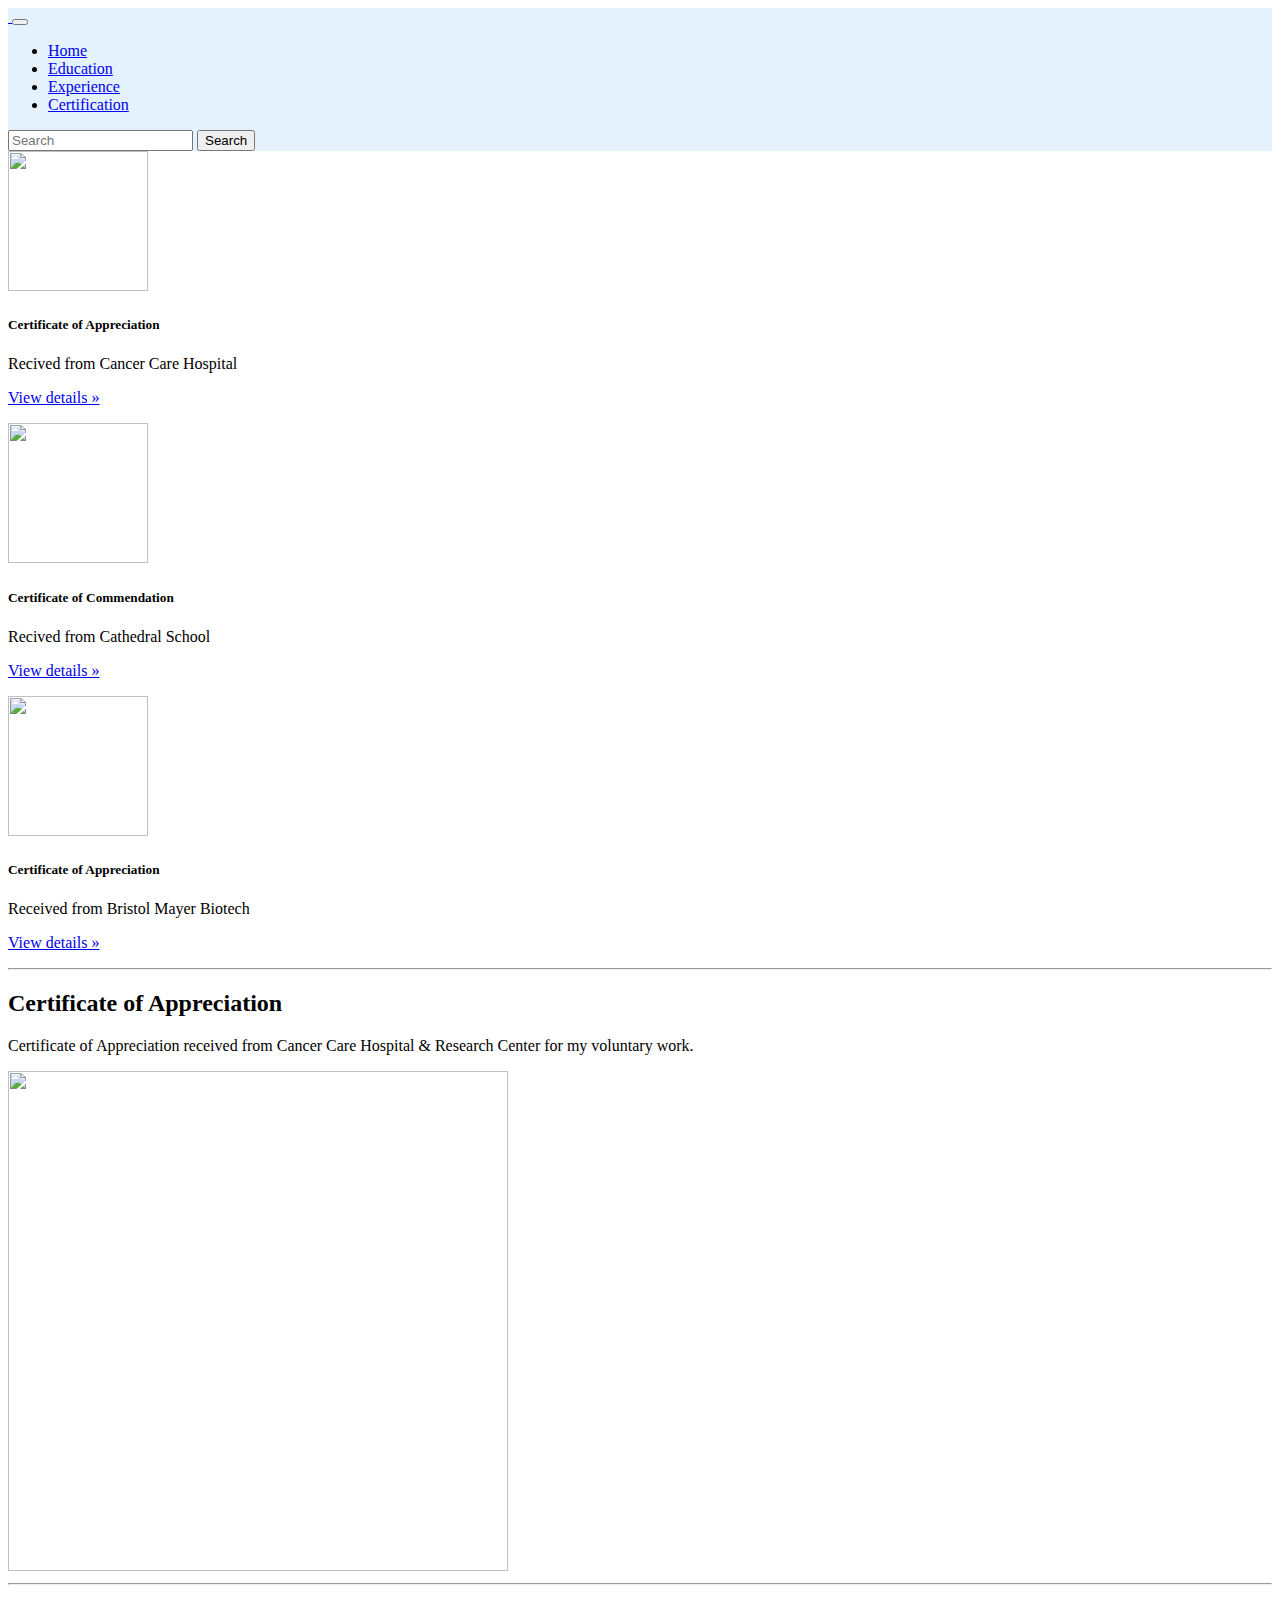
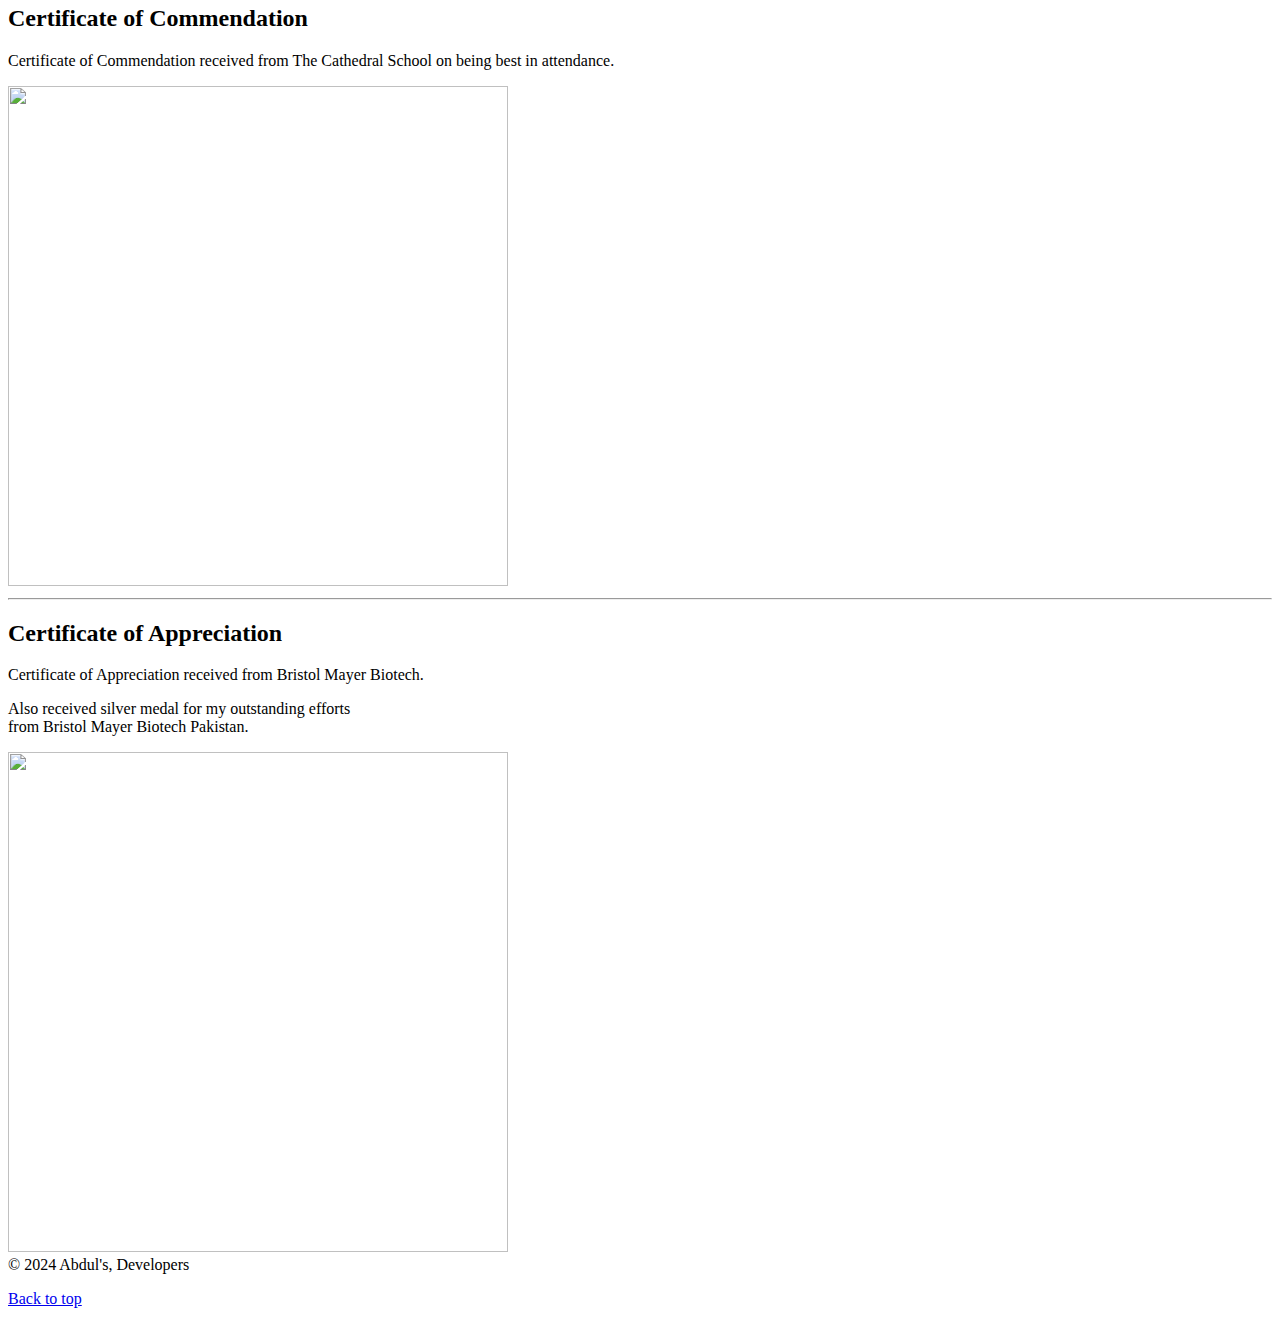
==== certification.html @ f0584ae5 "added certification.html" ====
<!DOCTYPE html>
<html lang="en">

<head>
    <meta charset="UTF-8">
    <meta name="viewport" content="width=device-width, initial-scale=1.0">
    <title>Abdul's Portfolio | Certification </title>
    <link href="https://cdn.jsdelivr.net/npm/bootstrap@5.0.2/dist/css/bootstrap.min.css" rel="stylesheet"
        integrity="sha384-EVSTQN3/azprG1Anm3QDgpJLIm9Nao0Yz1ztcQTwFspd3yD65VohhpuuCOmLASjC" crossorigin="anonymous">
    <script src="https://cdn.jsdelivr.net/npm/bootstrap@5.0.2/dist/js/bootstrap.bundle.min.js"
        integrity="sha384-MrcW6ZMFYlzcLA8Nl+NtUVF0sA7MsXsP1UyJoMp4YLEuNSfAP+JcXn/tWtIaxVXM"
        crossorigin="anonymous"></script>
</head>

<body>
    <header>
        <nav class="navbar navbar-expand-lg  navbar-light" style="background-color: #e3f2fd;">
            <div class="container-fluid">
                <a class="navbar-brand ms-4" href="#">
                    <img src="education img/logo.png" alt="" width="100">
                </a>
                <button class="navbar-toggler" type="button" data-bs-toggle="collapse" data-bs-target="#navbarNav"
                    aria-controls="navbarNav" aria-expanded="false" aria-label="Toggle navigation">
                    <span class="navbar-toggler-icon"></span>
                </button>
                <div class="collapse navbar-collapse" id="navbarNav">
                    <ul class="navbar-nav ms-auto me-4 align-items-center">
                        <li class="nav-item mx-3">
                            <a class="nav-link" aria-current="page" href="/index.html">Home</a>
                        </li>
                        <li class="nav-item mx-3">
                            <a class="nav-link " href="/education.html">Education</a>
                        </li>
                        <li class="nav-item mx-3">
                            <a class="nav-link" href="/experiance.html">Experience</a>
                        </li>
                        <li class="nav-item mx-3">
                            <a class="nav-link active fw-bold" href="/certification.html">Certification</a>
                        </li>
                    </ul>
                    <form class="d-flex me-lg-3 text-center">
                        <input class="form-control me-3" type="search" placeholder="Search" aria-label="Search">
                        <button class="btn btn-outline-dark" type="submit">Search</button>
                    </form>
                </div>
            </div>
        </nav>

    </header>
    <main>
        <div class="container text-center">
            <div class="row mt-5">
                <div class="col-lg-4">
                    <img class="bd-placeholder-img rounded-circle" width="140" height="140"
                        src="certification img/1.jpg">
                    <h5 class="fw-bold">Certificate of Appreciation</h5>
                    <p>Recived from Cancer Care Hospital</p>
                    <p><a class="btn btn-secondary" href="#certificate1">View details »</a></p>
                </div>
                <div class="col-lg-4">
                    <img class="bd-placeholder-img rounded-circle" width="140" height="140"
                        src="certification img/2.jpg">
                    <h5 class="fw-bold">Certificate of Commendation</h5>
                    <p>Recived from Cathedral School</p>
                    <p><a class="btn btn-secondary" href="#certificate2">View details »</a></p>
                </div>
                <div class="col-lg-4">
                    <img class="bd-placeholder-img rounded-circle" width="140" height="140"
                        src="certification img/3.jpg">
                    <h5 class="fw-bold">Certificate of Appreciation</h5>
                    <p>Received from Bristol Mayer Biotech</p>
                    <p><a class="btn btn-secondary" href="#certificate3">View details »</a></p>
                </div>
            </div>
        </div>
        <hr class="featurette-divider">
        <div class="row featurette my-5 mx-5 align-items-center" id="certificate1">
            <div class="col-md-7 text-center">
                <h2 class="featurette-heading">Certificate of Appreciation</h2>
                <p class="lead">Certificate of Appreciation received from Cancer Care Hospital & Research Center for my
                    voluntary work.</p>
            </div>
            <div class="col-md-5">
                <img class="bd-placeholder-img bd-placeholder-img-lg featurette-image img-fluid mx-auto" width="500"
                    height="500" src="certification img/4.jpg" alt="">
            </div>
        </div>
        <hr class="featurette-divider">
        <div class="row featurette my-5 mx-5 align-items-center" id="certificate2">
            <div class="col-md-7 order-1 order-md-2 text-center">
                <h2 class="featurette-heading">Certificate of Commendation</h2>
                <p class="lead">Certificate of Commendation received from The Cathedral School on being best in
                    attendance.</p>
            </div>
            <div class="col-md-5 order-2 order-md-1">
                <img class="bd-placeholder-img bd-placeholder-img-lg featurette-image img-fluid mx-auto" width="500"
                    height="500" src="certification img/5.jpg" alt="">
            </div>
        </div>
        <hr class="featurette-divider">
        <div class="row featurette my-5 mx-5 align-items-center" id="certificate3">
            <div class="col-md-7 text-center">
                <h2 class="featurette-heading">Certificate of Appreciation</h2>
                <p class="lead">Certificate of Appreciation received from Bristol Mayer Biotech.</p>
                <p class="lead">Also received silver medal for my outstanding efforts <br>from Bristol Mayer Biotech
                    Pakistan.</p>
            </div>
            <div class="col-md-5">
                <img class="bd-placeholder-img bd-placeholder-img-lg featurette-image img-fluid mx-auto" width="500"
                    height="500" src="certification img/6.jpg" alt="">
            </div>
        </div>
    </main>
    <footer>
        <div class="container">
            <footer class="d-flex flex-wrap py-3 my-4 border-top">
                <div class="col d-flex">
                    <span class="mb-3 mb-md-0 text-body-secondary me-auto">© 2024 Abdul's, Developers</span>
                    <p class="float-end mb-3 mb-md-0 me-5"><a href="#">Back to top</a></p>
                </div>
            </footer>
        </div>
    </footer>
</body>

</html>
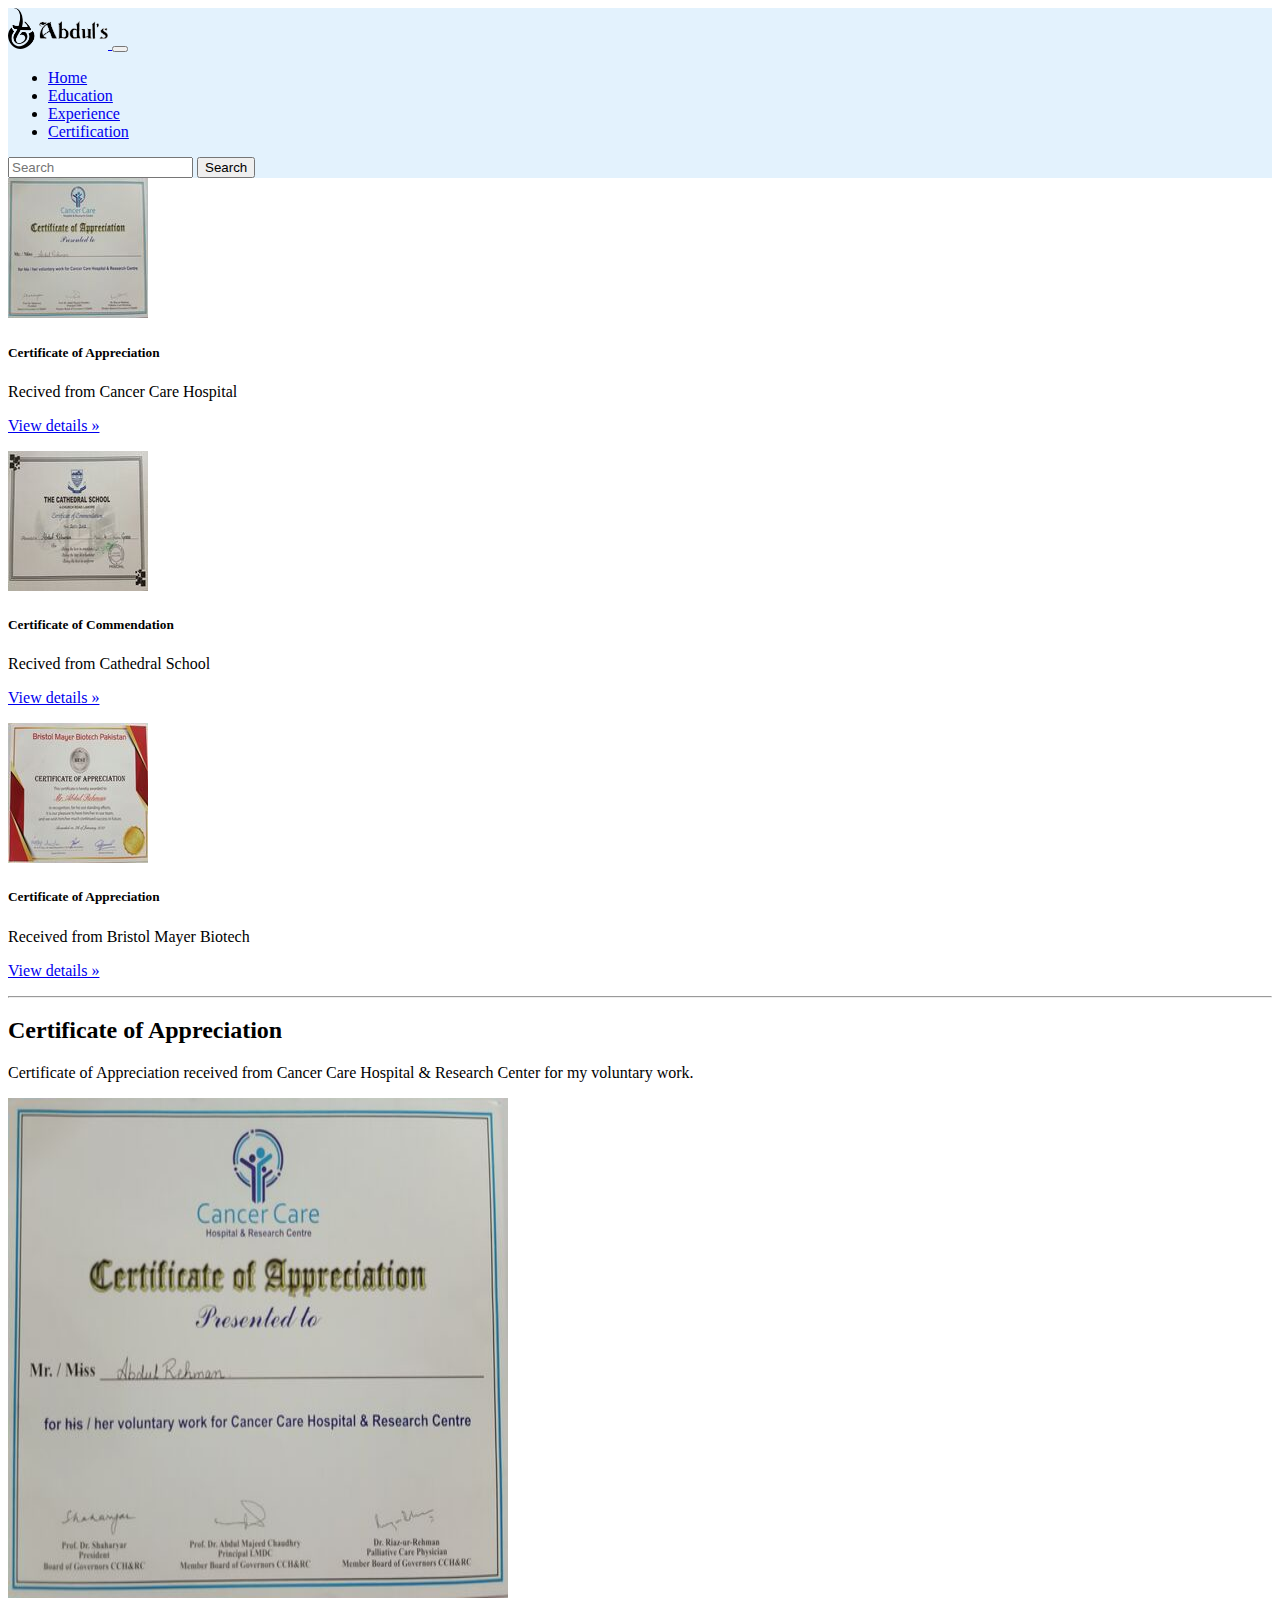
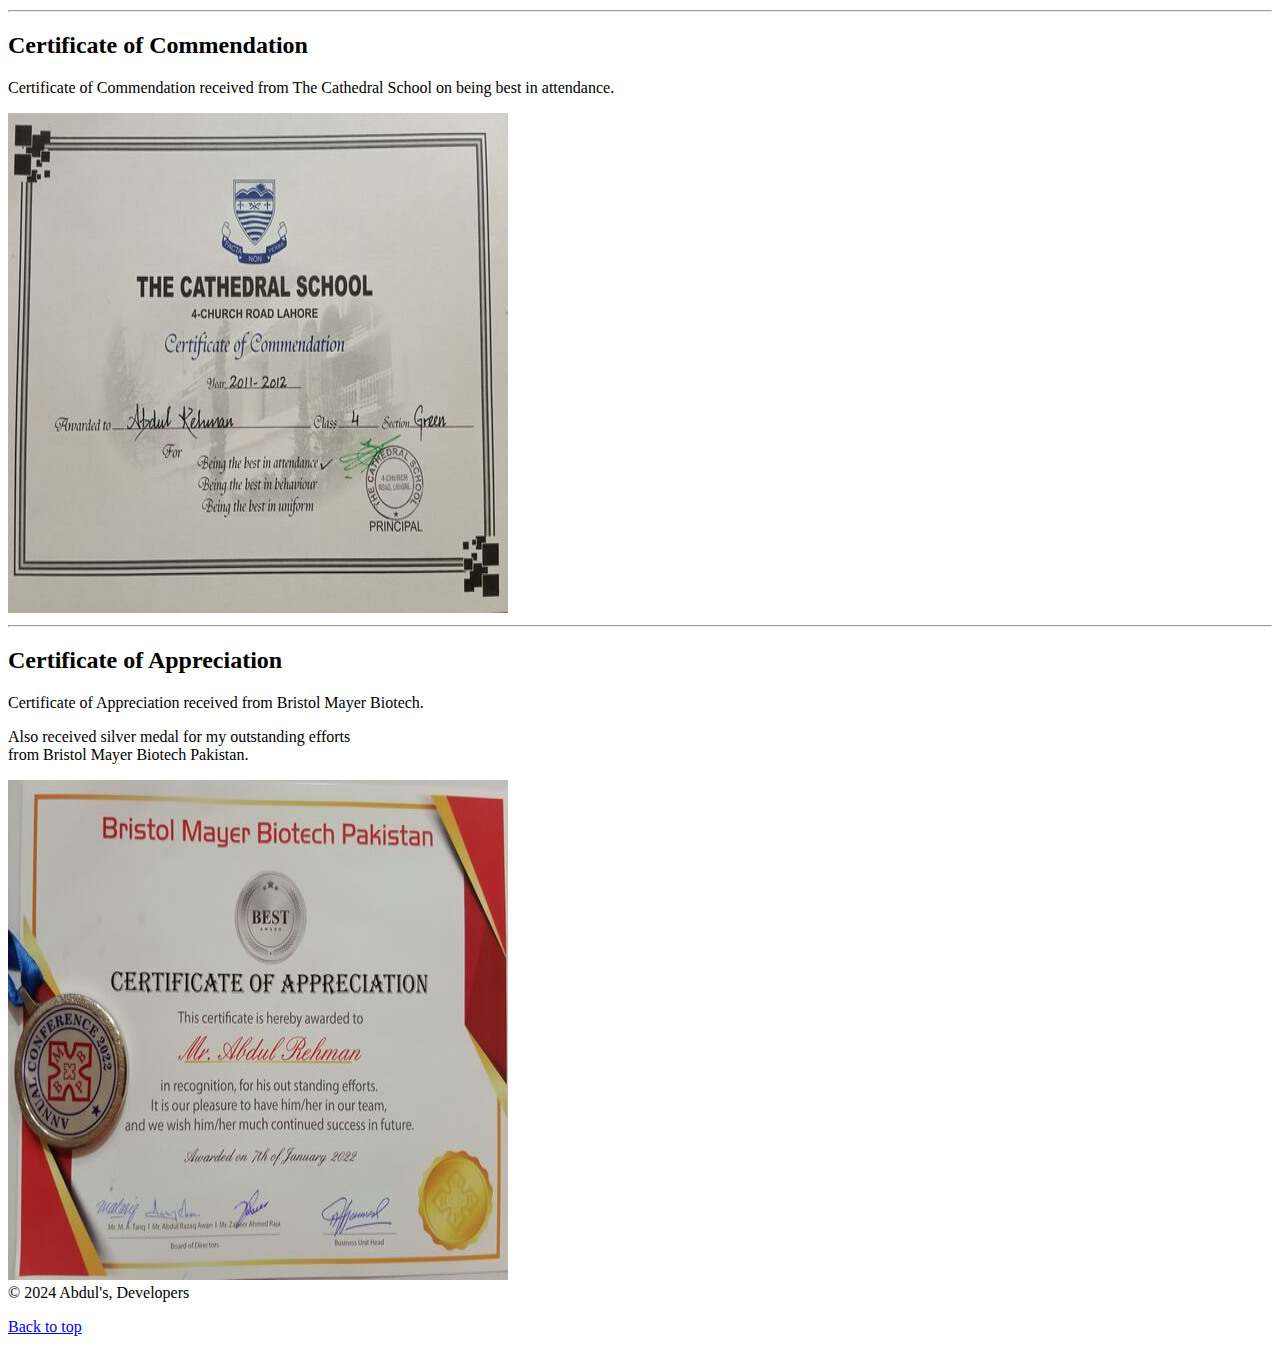
==== commit 5e841bc6: "addedcertification.html" ====
--- a/certification.html
+++ b/certification.html
@@ -16,7 +16,7 @@
     <header>
         <nav class="navbar navbar-expand-lg  navbar-light" style="background-color: #e3f2fd;">
             <div class="container-fluid">
-                <a class="navbar-brand ms-4" href="#">
+                <a class="navbar-brand ms-4" href="index.html">
                     <img src="education img/logo.png" alt="" width="100">
                 </a>
                 <button class="navbar-toggler" type="button" data-bs-toggle="collapse" data-bs-target="#navbarNav"
@@ -26,16 +26,16 @@
                 <div class="collapse navbar-collapse" id="navbarNav">
                     <ul class="navbar-nav ms-auto me-4 align-items-center">
                         <li class="nav-item mx-3">
-                            <a class="nav-link" aria-current="page" href="/index.html">Home</a>
+                            <a class="nav-link" aria-current="page" href="index.html">Home</a>
                         </li>
                         <li class="nav-item mx-3">
-                            <a class="nav-link " href="/education.html">Education</a>
+                            <a class="nav-link " href="education.html">Education</a>
                         </li>
                         <li class="nav-item mx-3">
-                            <a class="nav-link" href="/experiance.html">Experience</a>
+                            <a class="nav-link" href="experiance.html">Experience</a>
                         </li>
                         <li class="nav-item mx-3">
-                            <a class="nav-link active fw-bold" href="/certification.html">Certification</a>
+                            <a class="nav-link active fw-bold" href="certification.html">Certification</a>
                         </li>
                     </ul>
                     <form class="d-flex me-lg-3 text-center">
@@ -123,4 +123,4 @@
     </footer>
 </body>
 
-</html>+</html>
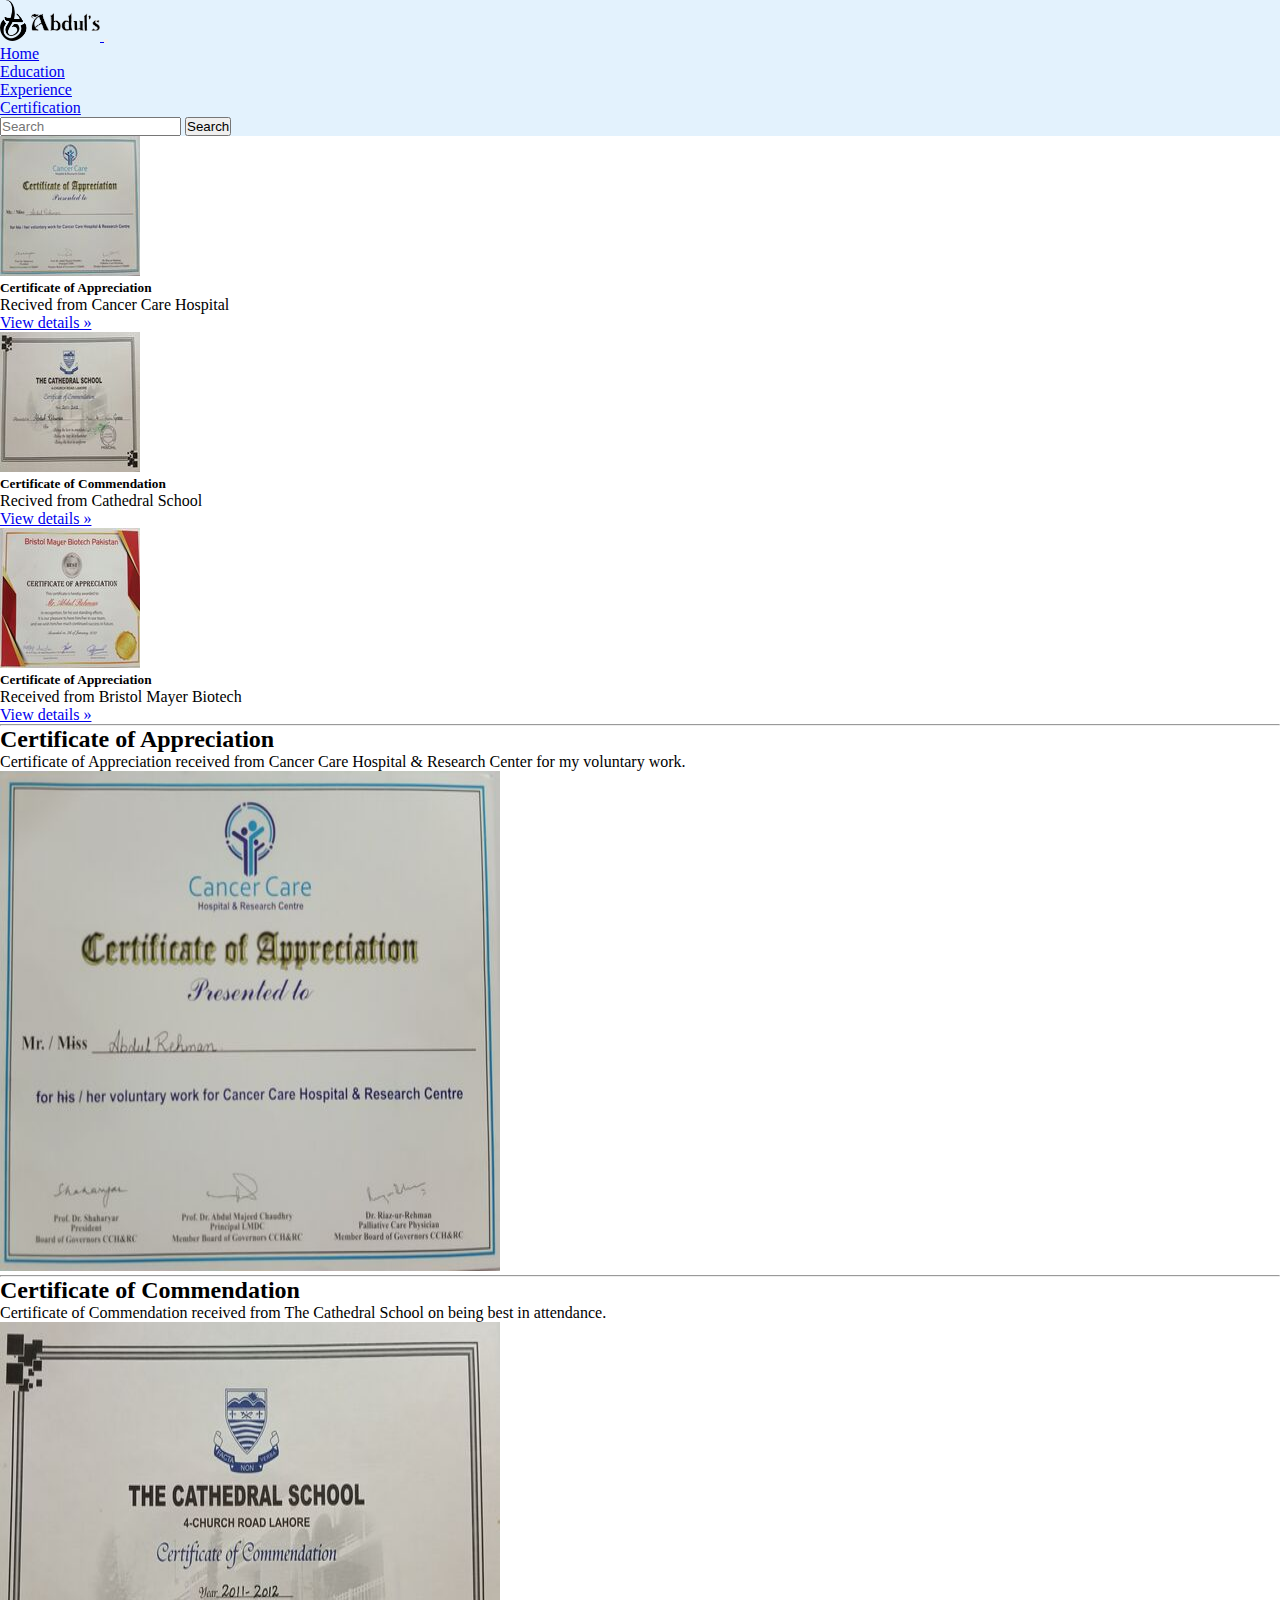
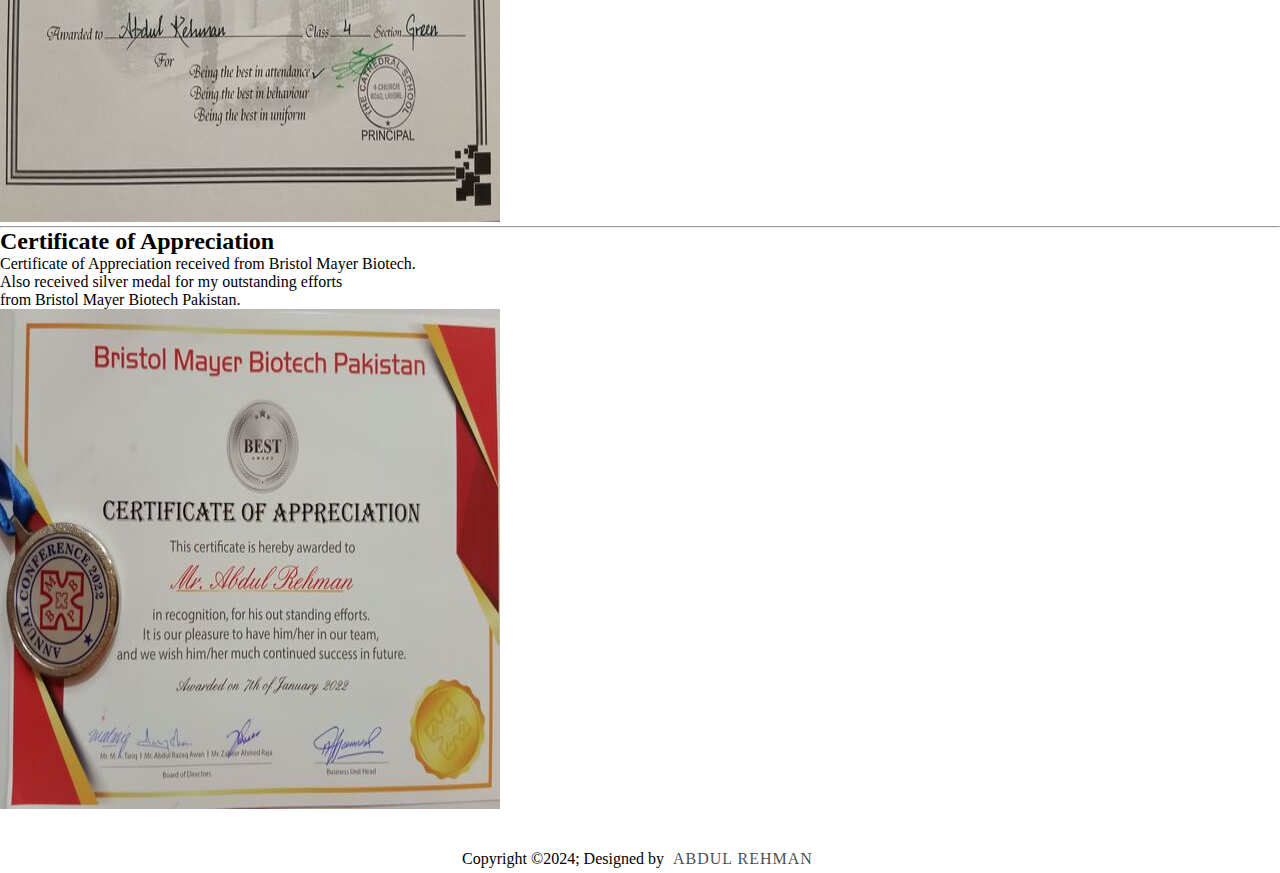
==== commit 6afc264f: "Update certification.html" ====
--- a/certification.html
+++ b/certification.html
@@ -5,11 +5,15 @@
     <meta charset="UTF-8">
     <meta name="viewport" content="width=device-width, initial-scale=1.0">
     <title>Abdul's Portfolio | Certification </title>
-    <link href="https://cdn.jsdelivr.net/npm/bootstrap@5.0.2/dist/css/bootstrap.min.css" rel="stylesheet"
+   <link href="https://cdn.jsdelivr.net/npm/bootstrap@5.0.2/dist/css/bootstrap.min.css" rel="stylesheet"
         integrity="sha384-EVSTQN3/azprG1Anm3QDgpJLIm9Nao0Yz1ztcQTwFspd3yD65VohhpuuCOmLASjC" crossorigin="anonymous">
     <script src="https://cdn.jsdelivr.net/npm/bootstrap@5.0.2/dist/js/bootstrap.bundle.min.js"
         integrity="sha384-MrcW6ZMFYlzcLA8Nl+NtUVF0sA7MsXsP1UyJoMp4YLEuNSfAP+JcXn/tWtIaxVXM"
         crossorigin="anonymous"></script>
+    <link rel="stylesheet" href="https://cdnjs.cloudflare.com/ajax/libs/font-awesome/6.5.1/css/all.min.css"
+        integrity="sha512-DTOQO9RWCH3ppGqcWaEA1BIZOC6xxalwEsw9c2QQeAIftl+Vegovlnee1c9QX4TctnWMn13TZye+giMm8e2LwA=="
+        crossorigin="anonymous" referrerpolicy="no-referrer" />
+    <link rel="stylesheet" href="style.css">
 </head>
 
 <body>
@@ -112,13 +116,17 @@
         </div>
     </main>
     <footer>
-        <div class="container">
-            <footer class="d-flex flex-wrap py-3 my-4 border-top">
-                <div class="col d-flex">
-                    <span class="mb-3 mb-md-0 text-body-secondary me-auto">© 2024 Abdul's, Developers</span>
-                    <p class="float-end mb-3 mb-md-0 me-5"><a href="#">Back to top</a></p>
-                </div>
-            </footer>
+        <div class="footerContainer">
+            <div class="socialIcons">
+                <a href="https://www.facebook.com/abdrehman4u?mibextid=ZbWKwL"><i class="fa-brands fa-facebook"></i></a>
+                <a href="https://www.instagram.com/abdrehman_4u?igsh=MWIyMWp3c2x1dzVoeQ=="><i
+                        class="fa-brands fa-instagram"></i></a>
+                <a href="mailto:abdrehman0207@gmail.com"><i class="fa fa-envelope"></i></a>
+                <a href="https://wa.me/923090952344"><i class="fa-brands fa-whatsapp"></i></a>
+            </div>
+        </div>
+        <div class="footerBottom">
+            <p>Copyright &copy;2024; Designed by <span class="designer">Abdul Rehman</span></p>
         </div>
     </footer>
 </body>
--- a/style.css
+++ b/style.css
@@ -0,0 +1,66 @@
+*{
+    padding: 0;
+    margin: 0;
+    box-sizing: border-box;
+}
+footer{
+    background-color: white;
+}
+.footerContainer{
+    width: 100%;
+    padding: 5px;
+}
+.socialIcons{
+    display: flex;
+    justify-content: center;
+}
+.socialIcons a{
+    text-decoration: none;
+    padding:  10px;
+    background-color: white;
+    margin: 1px 10px;
+    border-radius: 50%;
+}
+.socialIcons a i{
+    font-size: 2em;
+    color: black;
+    opacity: 0,9;
+}
+/* Hover affect on social media icon */
+.socialIcons a:hover{
+    background-color: #111;
+    transition: 0.5s;
+}
+.socialIcons a:hover i{
+    color: white;
+    transition: 0.5s;
+}
+.footerBottom{
+    background-color: white;
+    padding: 5px;
+    text-align: center;
+}
+.footerBottom p{
+    color: black;
+}
+.designer{
+    opacity: 0.7;
+    text-transform: uppercase;
+    letter-spacing: 1px;
+    font-weight: 400;
+    margin: 0px 5px;
+}
+@media (max-width: 700px){
+    .footerNav ul{
+        flex-direction: column;
+    } 
+    .footerNav ul li{
+        width:100%;
+        text-align: center;
+        margin: 10px;
+    }
+    .socialIcons a{
+        padding: 8px;
+        margin: 4px;
+    }
+}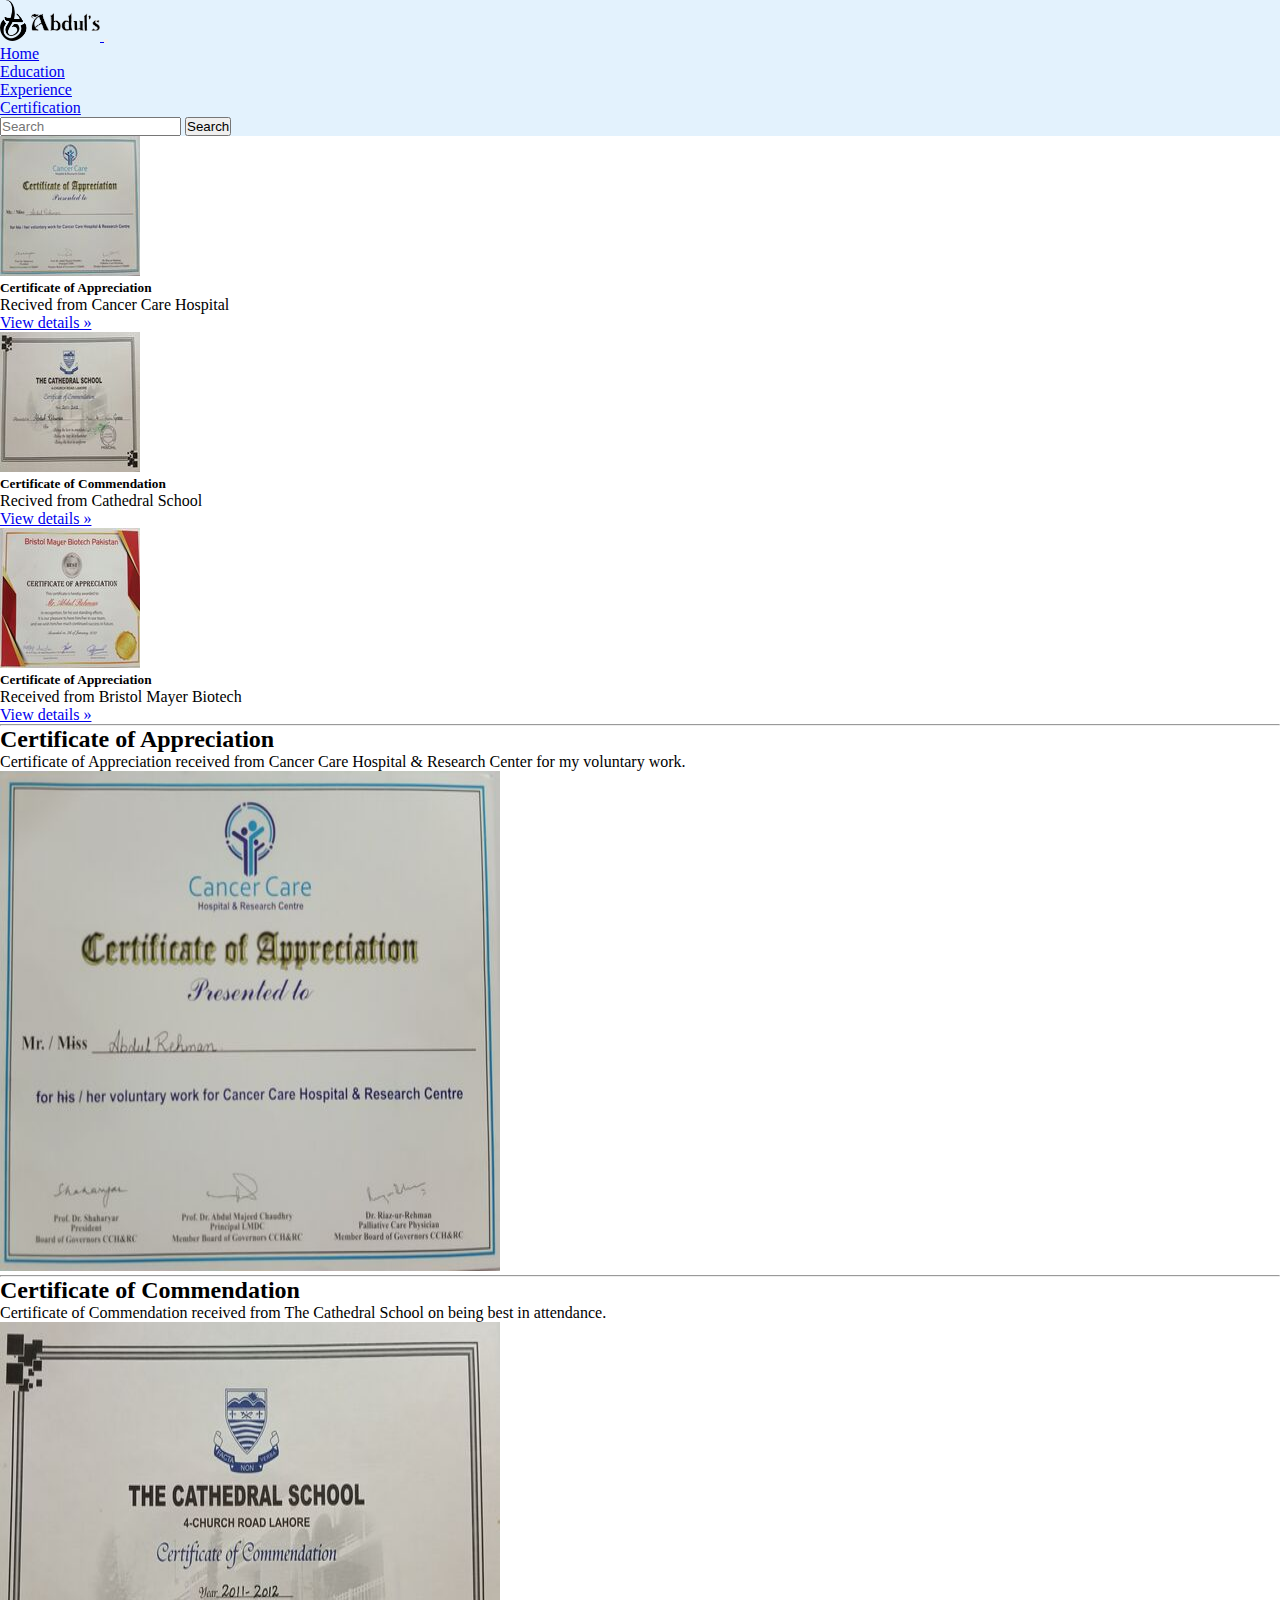
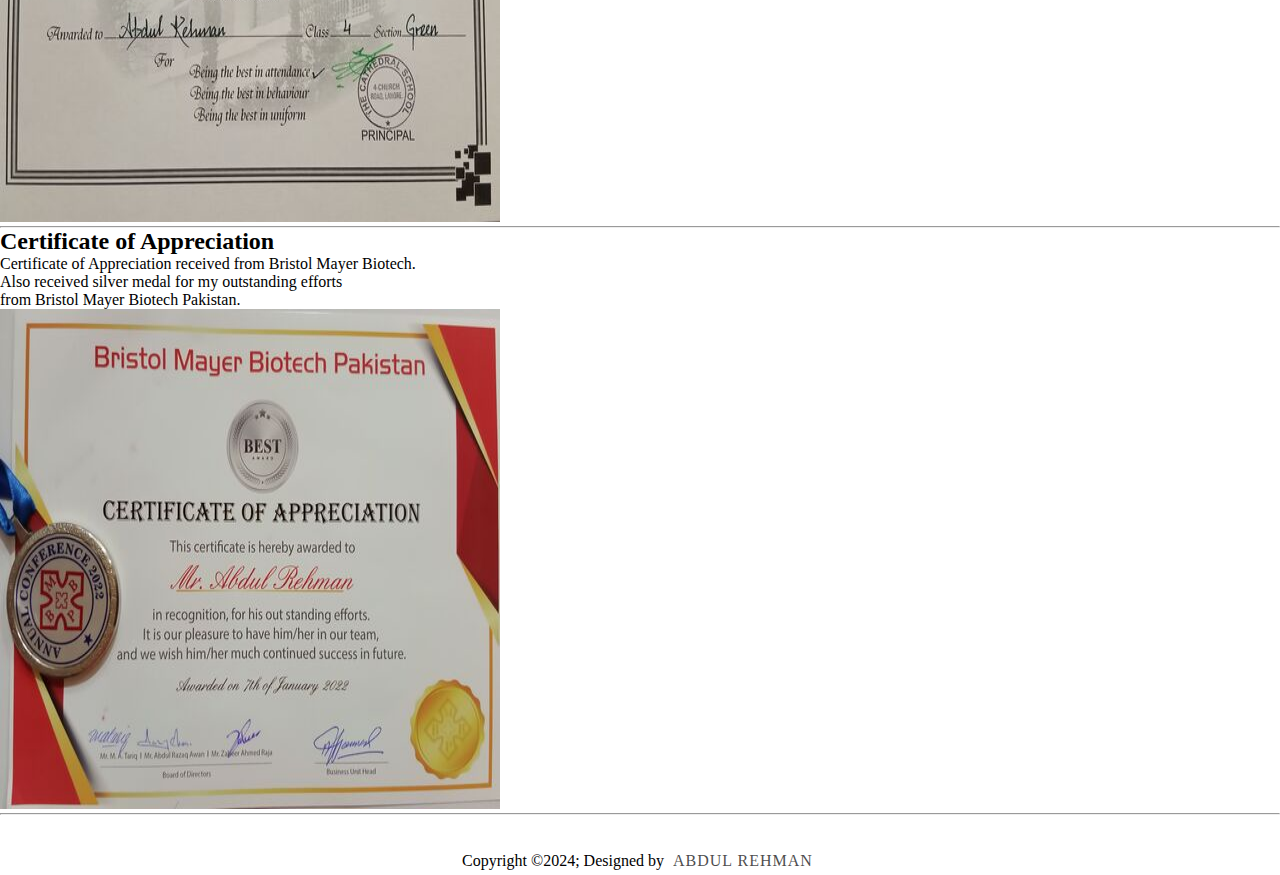
==== commit 0252df75: "Update certification.html" ====
--- a/certification.html
+++ b/certification.html
@@ -115,6 +115,7 @@
             </div>
         </div>
     </main>
+    <hr class="featurette-divider">
     <footer>
         <div class="footerContainer">
             <div class="socialIcons">
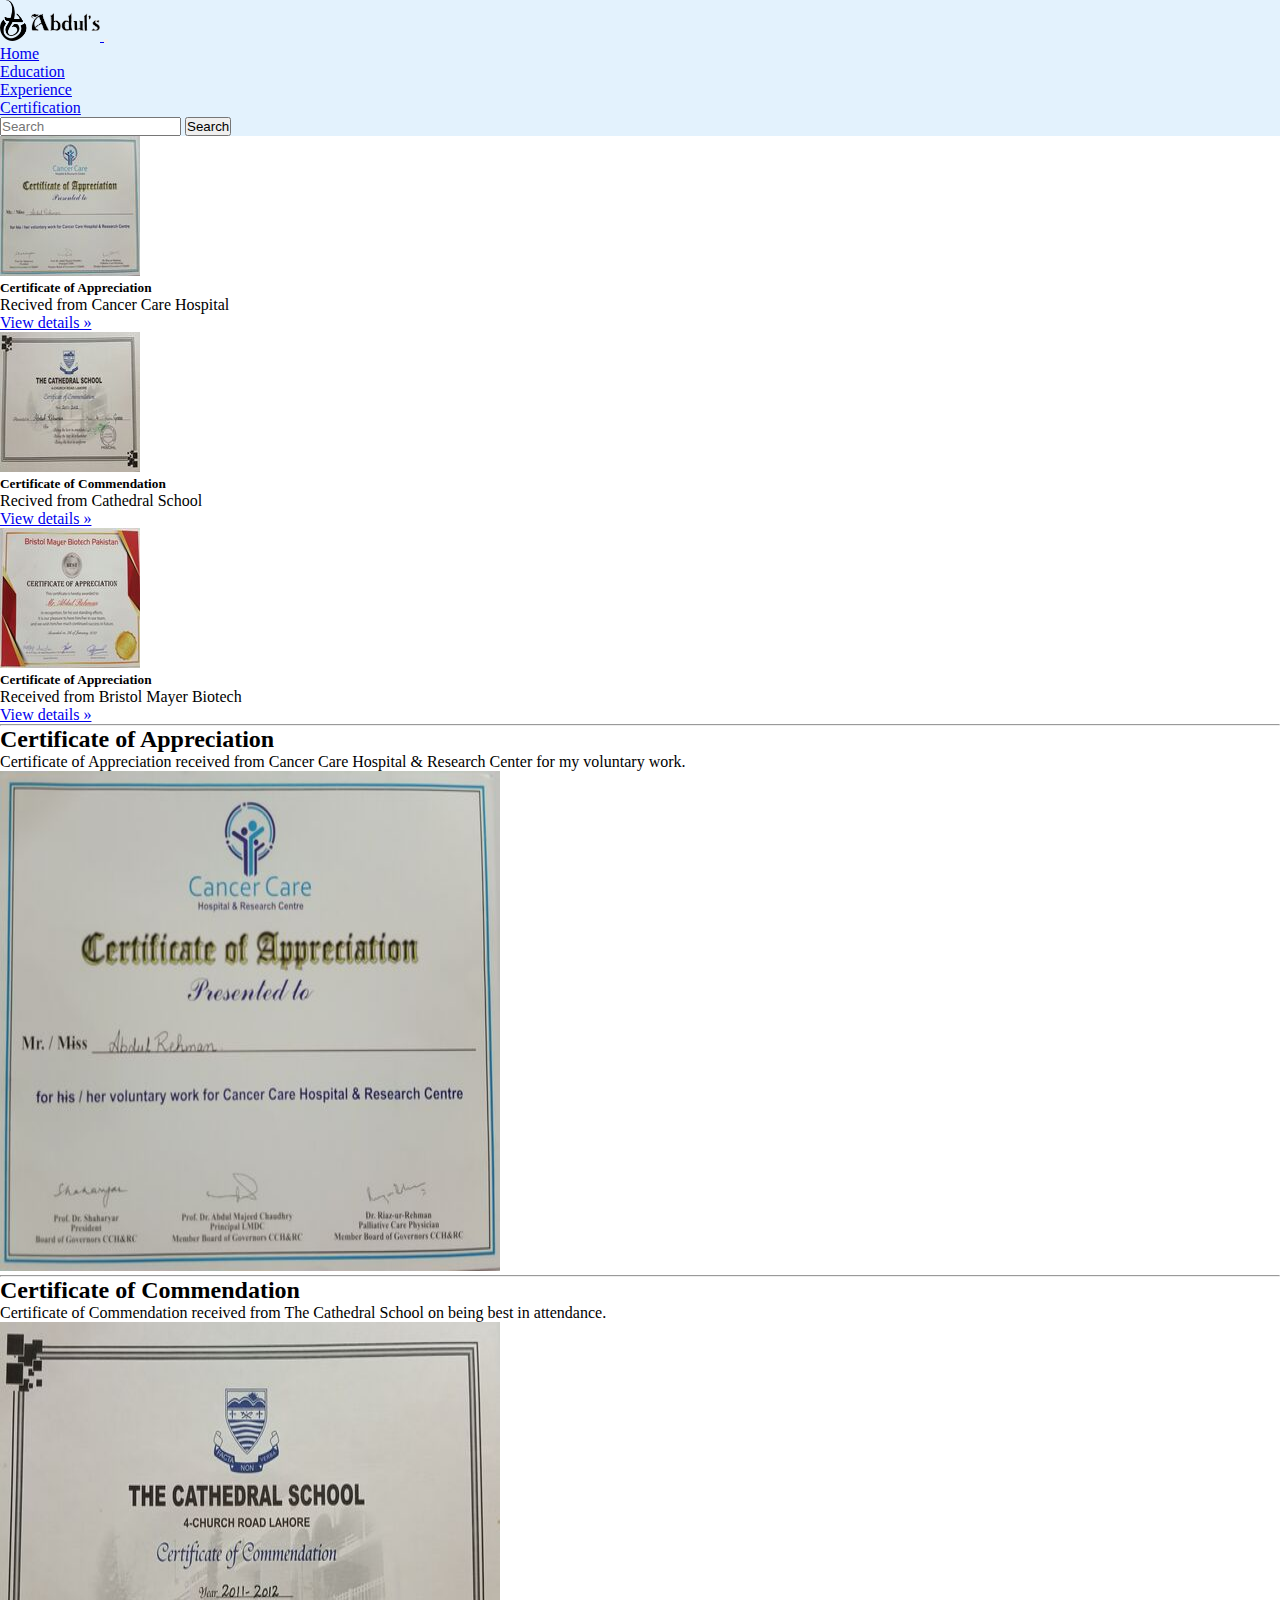
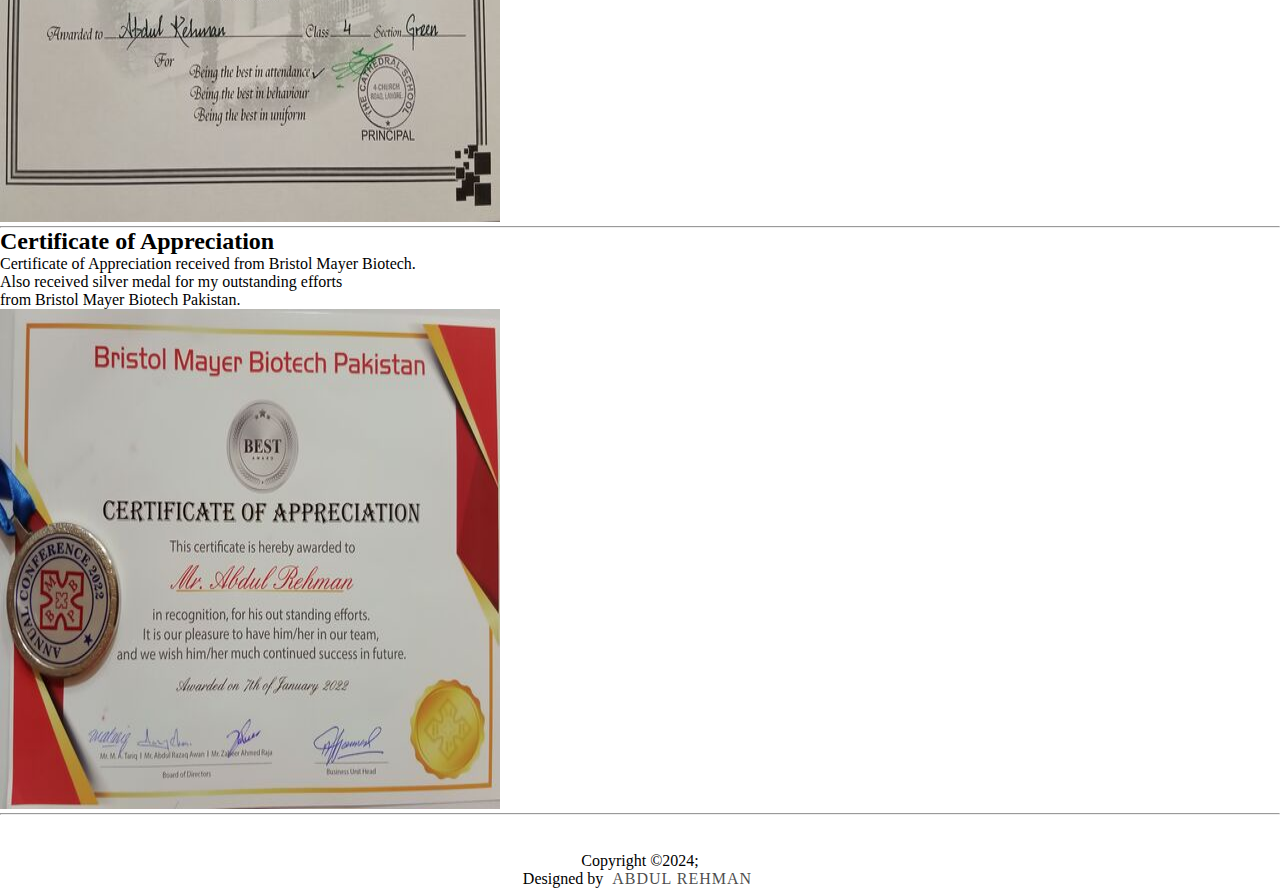
==== commit dadbdf72: "Update certification.html" ====
--- a/certification.html
+++ b/certification.html
@@ -127,7 +127,7 @@
             </div>
         </div>
         <div class="footerBottom">
-            <p>Copyright &copy;2024; Designed by <span class="designer">Abdul Rehman</span></p>
+            <p>Copyright &copy;2024; <br> Designed by <span class="designer">Abdul Rehman</span></p>
         </div>
     </footer>
 </body>
